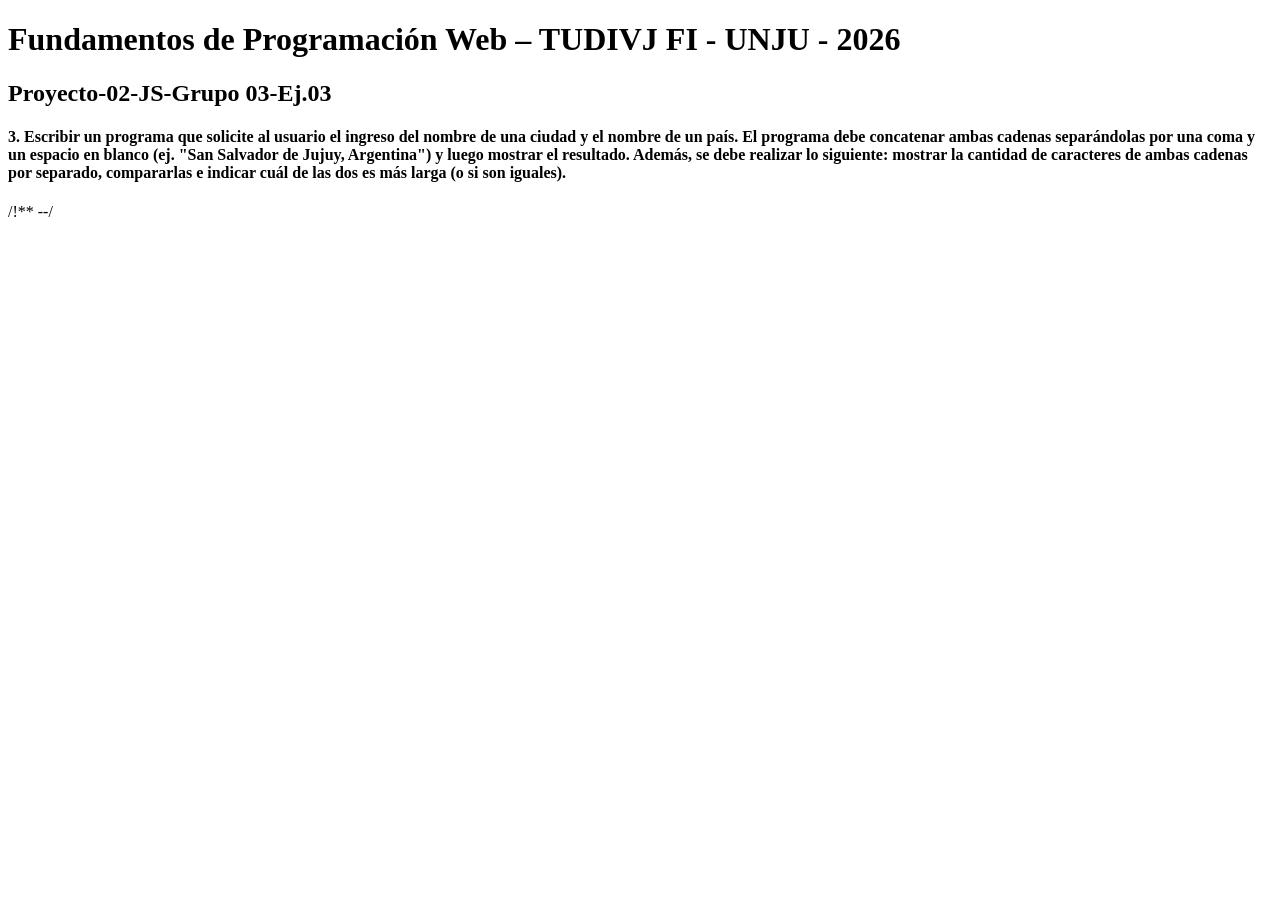
==== fpwProyecto02JSGrupo03/index.html @ 455bfa73 "raskovsky mi primer commit local" ====
<!DOCTYPE html>
<html lang="es">
<head>
    <meta charset="UTF-8">
    <meta name="viewport" content="width=device-width, initial-scale=1.0">
    <title>FPW-Proy.02-2026</title>
</head>
<body>
    <h1>Fundamentos de Programación Web – TUDIVJ  FI - UNJU - 2026 </h1>
    <h2>Proyecto-02-JS-Grupo 03-Ej.03 </h2>
    <h4><p>3.	Escribir un programa que solicite al usuario el ingreso del 
        nombre de una ciudad y el nombre de un país. El programa debe 
        concatenar ambas cadenas separándolas por una coma y un espacio
         en blanco (ej. "San Salvador de Jujuy, Argentina") y luego mostrar
          el resultado. Además, se debe realizar lo siguiente: mostrar la 
          cantidad de caracteres de ambas cadenas por separado, compararlas e
           indicar cuál de las dos es más larga (o si son iguales).
        </p>
    </h4>
      <!DOCTYPE html>
      <html lang="en">
      <head>
        <meta charset="UTF-8">
        <meta name="viewport" content="width=device-width, initial-scale=1.0">
        <title>Document</title>
      </head>
            
     /!** </html> <script src="js/ejercicio03.js"></script> --/

</body>
</html>
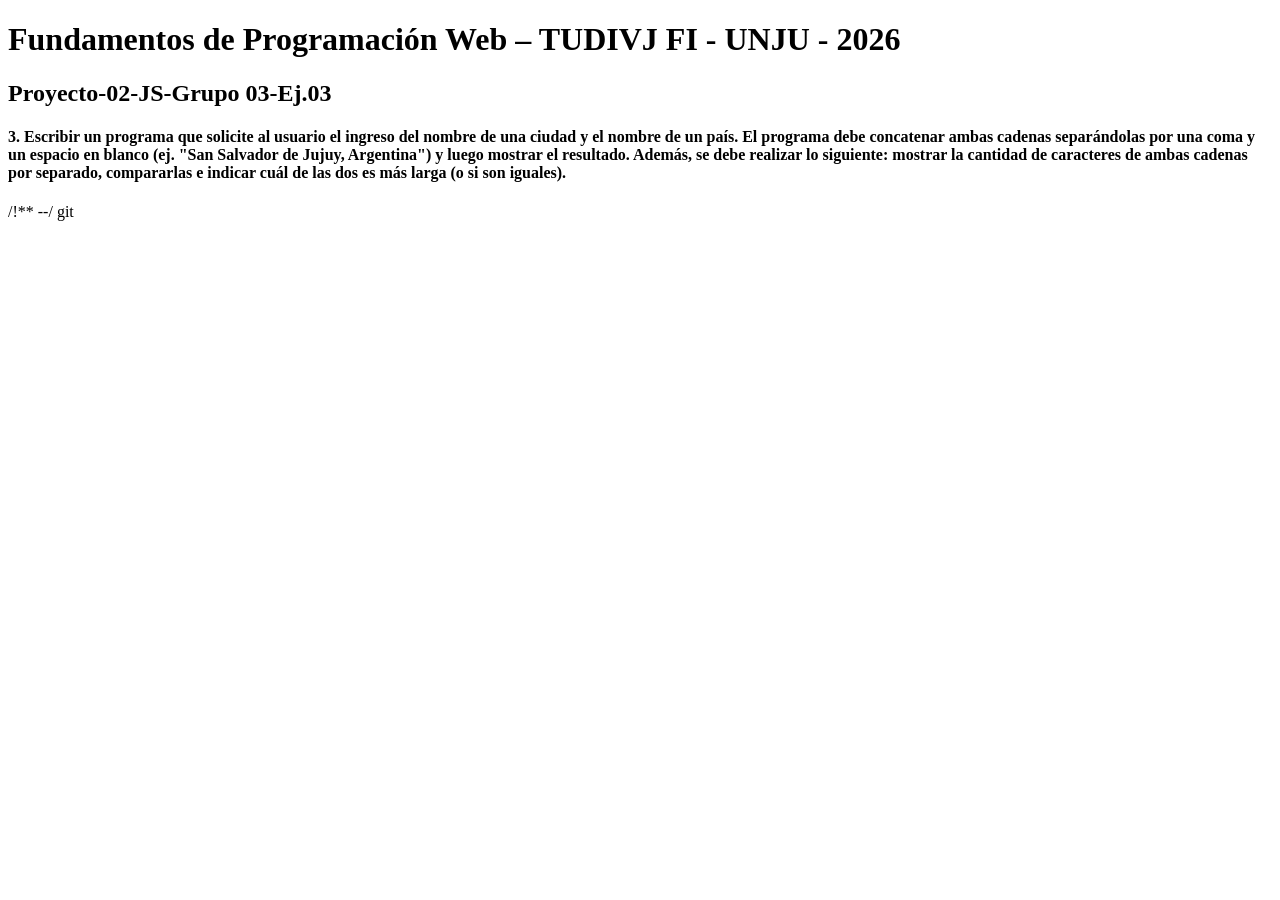
==== commit 5a825499: "raskovsky segundo comit local" ====
--- a/fpwProyecto02JSGrupo03/index.html
+++ b/fpwProyecto02JSGrupo03/index.html
@@ -28,4 +28,4 @@
      /!** </html> <script src="js/ejercicio03.js"></script> --/
 
 </body>
-</html>+</html>git 
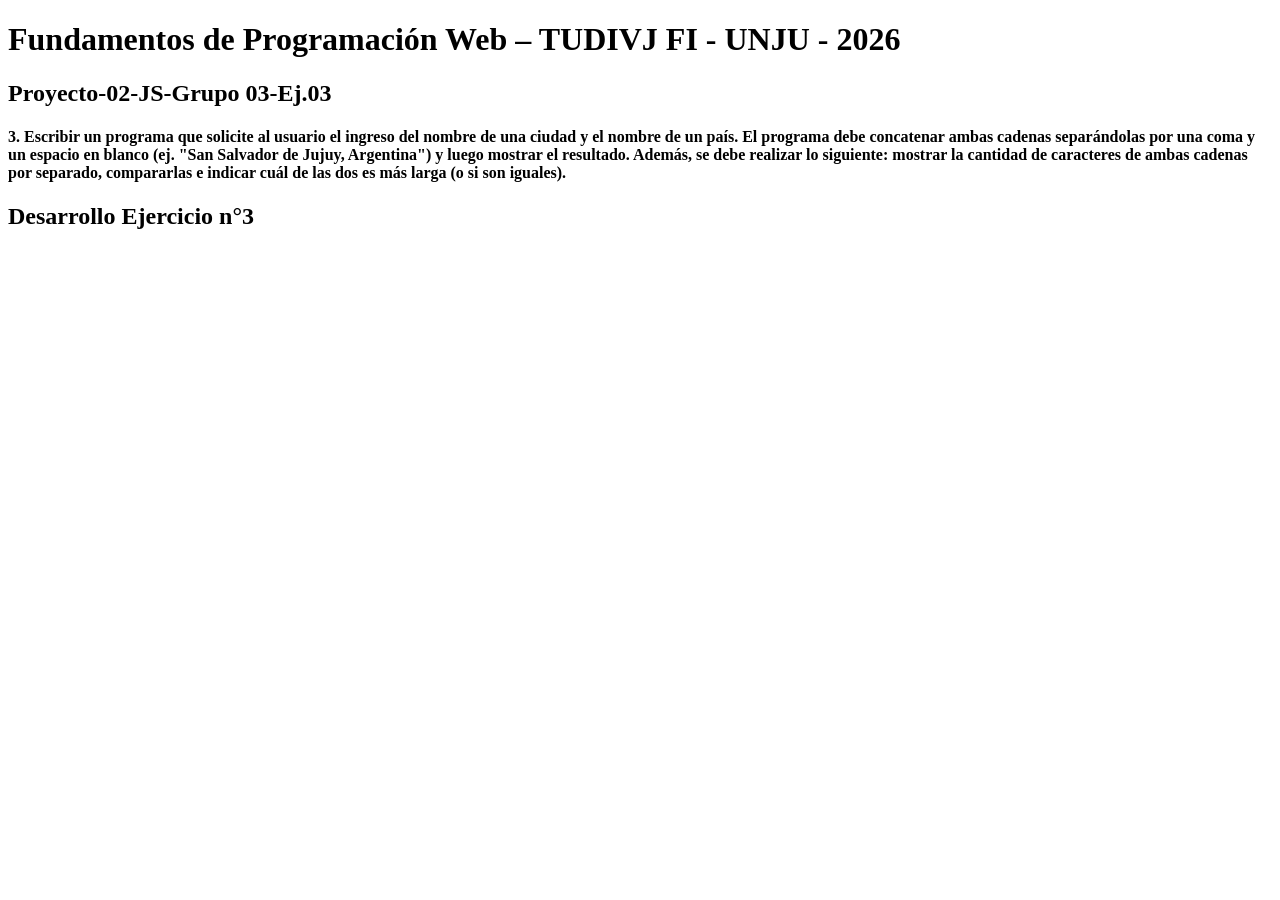
==== commit 4d68f127: "Raskovaky  mi 3er. commit" ====
--- a/fpwProyecto02JSGrupo03/index.html
+++ b/fpwProyecto02JSGrupo03/index.html
@@ -6,7 +6,9 @@
     <title>FPW-Proy.02-2026</title>
 </head>
 <body>
+    <header>
     <h1>Fundamentos de Programación Web – TUDIVJ  FI - UNJU - 2026 </h1>
+   </header>
     <h2>Proyecto-02-JS-Grupo 03-Ej.03 </h2>
     <h4><p>3.	Escribir un programa que solicite al usuario el ingreso del 
         nombre de una ciudad y el nombre de un país. El programa debe 
@@ -17,15 +19,11 @@
            indicar cuál de las dos es más larga (o si son iguales).
         </p>
     </h4>
-      <!DOCTYPE html>
-      <html lang="en">
-      <head>
-        <meta charset="UTF-8">
-        <meta name="viewport" content="width=device-width, initial-scale=1.0">
-        <title>Document</title>
-      </head>
+     
+      
+      <div> <p><h2> Desarrollo Ejercicio n°3 </h2></p> </div>
             
-     /!** </html> <script src="js/ejercicio03.js"></script> --/
+     <!-- </html> <script src="js/ejercicio03.js"></script>  -->
 
 </body>
-</html>git +</html>
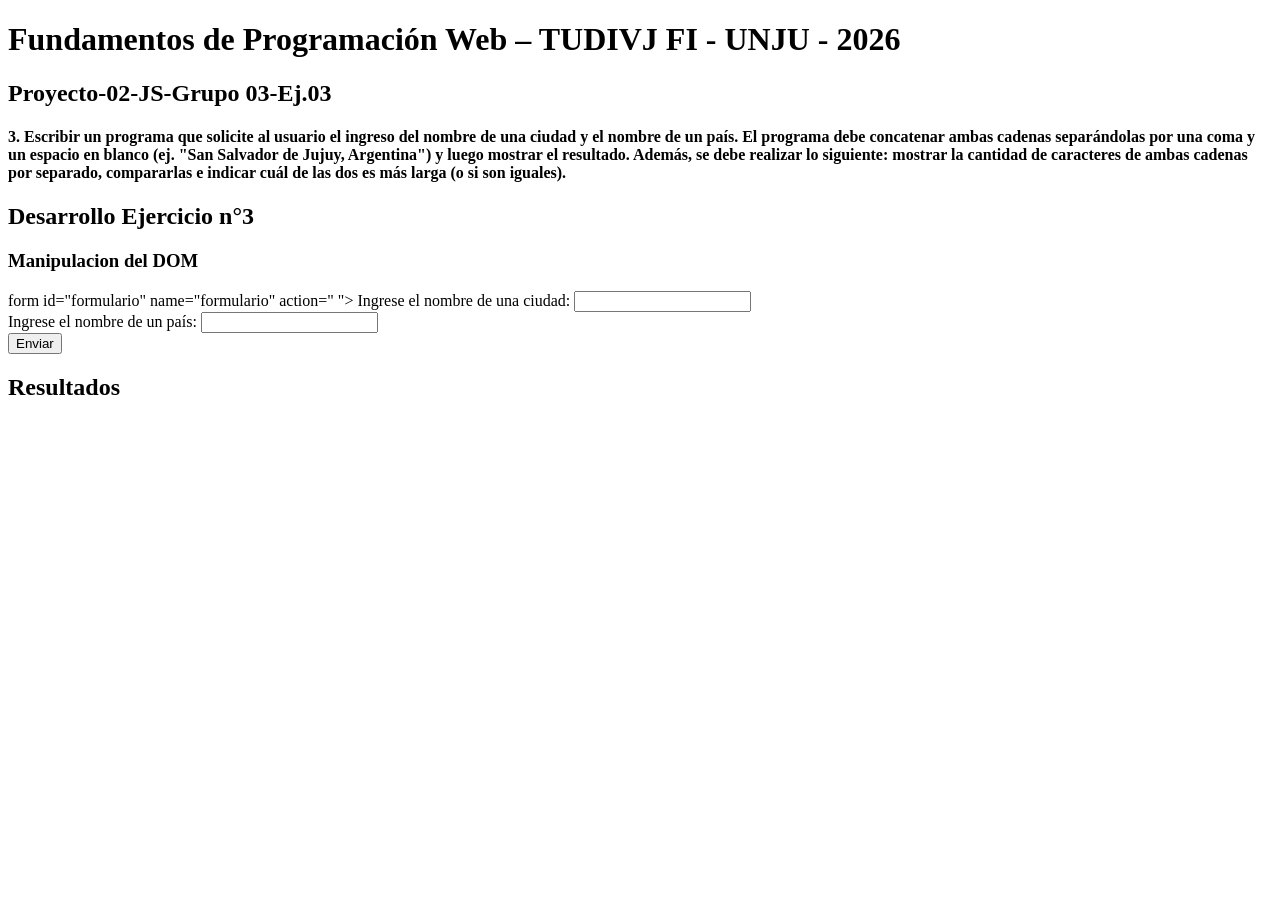
==== commit e974d05b: "Raskovaky mii4to. commit" ====
--- a/fpwProyecto02JSGrupo03/index.html
+++ b/fpwProyecto02JSGrupo03/index.html
@@ -22,8 +22,25 @@
      
       
       <div> <p><h2> Desarrollo Ejercicio n°3 </h2></p> </div>
-            
-     <!-- </html> <script src="js/ejercicio03.js"></script>  -->
+      <h3> Manipulacion del DOM</h3>
+      form id="formulario" name="formulario" action=" ">
+        <label for="ciudad">Ingrese el nombre de una ciudad:</label>
+        <input type="text" id="ciudad" name="ciudad" required>
+        <br>
+        <label for="pais">Ingrese el nombre de un país:</label>
+        <input type="text" id="pais" name="pais" required>
+        <br>
+        <button type="submit">Enviar</button>
+    
+        <!-- Agregar un contenedor para mostrar los resultados -->
+         <h2>Resultados </h2>
+         <!-- mostrar la cadena de la ciudad ingresada y su tamaño -->
+      
+        <!-- mostrar la cadena del pais ingresada y su tamaño -->
+
+        <div  id="resultado"></div>
+        <div  la cadena mas larga es id="resultadoLargaMasLarga"></div>
+   
 
 </body>
 </html>
